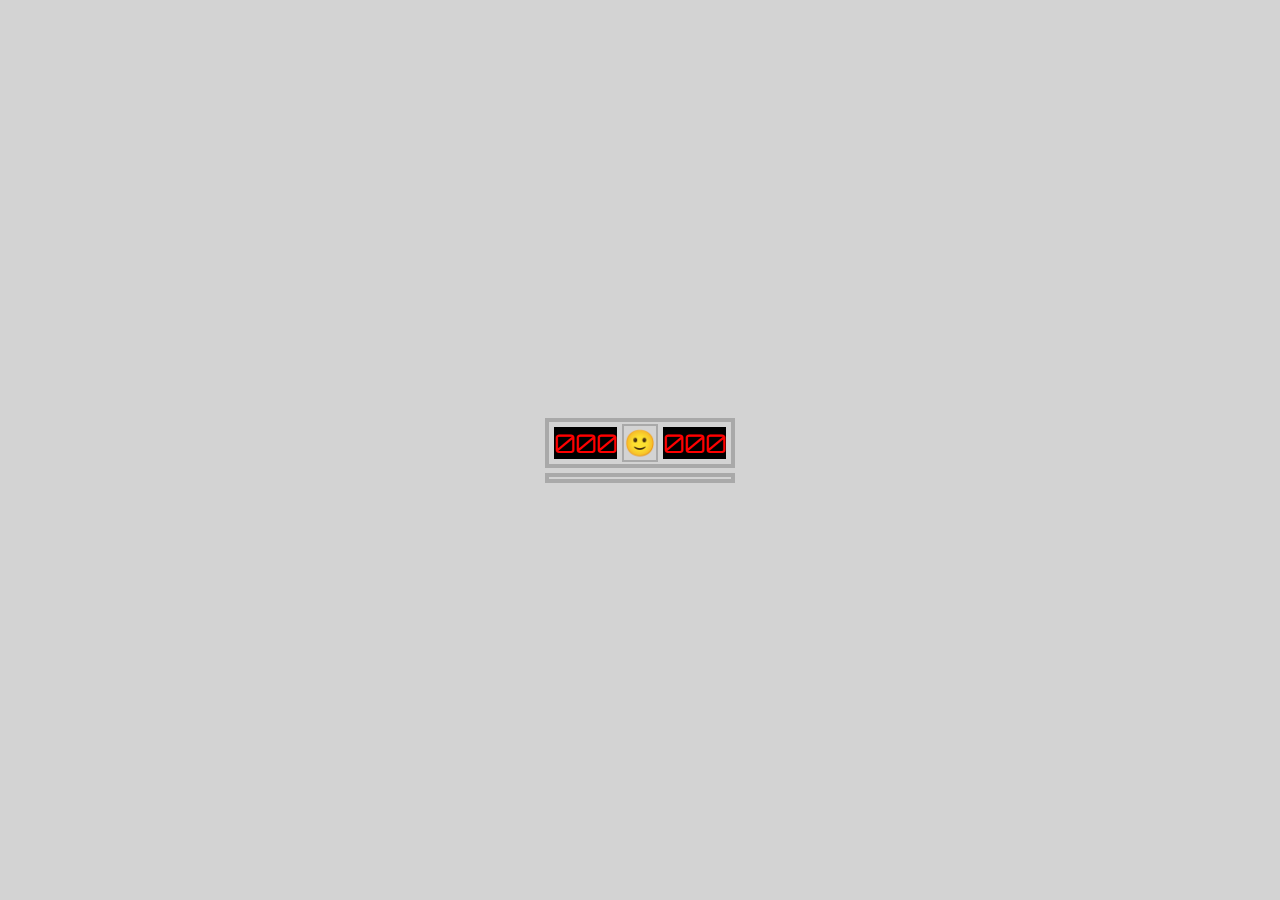
==== www/index.html @ a5b6a4c8 "Allowed click and flag on cells" ====
<!DOCTYPE html>
<html lang="en">
<head>
    <meta charset="UTF-8">
    <title>Rust WASM Minesweeper</title>
    <link rel="icon" type="image/x-icon" href="root/Minesweeperlogo.jpg">
    <link rel="stylesheet" href="index.css">
    <link href='https://fonts.googleapis.com/css?family=Orbitron' rel='stylesheet' type='text/css'>
</head>
<body>
    <script src="bootstrap.js"></script>
    <div id="root">
        <div class="minesweeper-scoreboard">
            <div class="minesweeper-counter" id="bomb-counter">
                000
            </div>
            <button class="minesweeper-start-button">
                🙂
            </button>

            <div class="minesweeper-counter" id="time-counter">
                000
            </div>
        </div>
        <div class="minesweeper-container" id="minesweeper-container">

        </div>
    </div>
</body>
</html>
---- www/index.css ----
body{
    background: lightgray;
    margin: 0;
    height: 100vh;
    width: 100vw;
    align-items: center;
    align-content: center;
    justify-content: center;
    display: flex;
}
.minesweeper-scoreboard{
    flex-direction: row;
    display: flex;
    border: 4px solid darkgray;
    margin-bottom: 5px;
}

.minesweeper-container{
    background: lightgray;
    border: 4px solid darkgray;
    display: flex;
    flex-direction: column;
    padding: 1px;
}

.minesweeper-counter{
    background: black;
    font-size: 2vw;
    color: red;
    font-family: Orbitron, sans-serif;
    margin: 5px;
}

.minesweeper-start-button{
    font-size: 2vw;
    padding: 0;
    background: lightgray;
    border: 2px solid darkgray;
    margin: 2px auto;
}

.minesweeper-start-button:hover{
    background: #e9e9e9;
}

.minesweeper-cell{
    height: 40px;
    width: 40px;
    border: #e9e9e9 solid 1px;
    font-size: 30px;
    text-align: center;
}


.minesweeper-cell:hover{
    background: #e3e3e3 ;
}

.minesweeper-cell-container{
    display: flex;
    flex-direction: row;
}

.flagged{
    background-image: url("./root/minesweeper_flag.svg") !important;
    background-size: 40px 40px !important;
}

.bomb{
    background-image: url("./root/Minesweeperlogo.jpg") !important;
    background-size: 40px 40px !important;
}
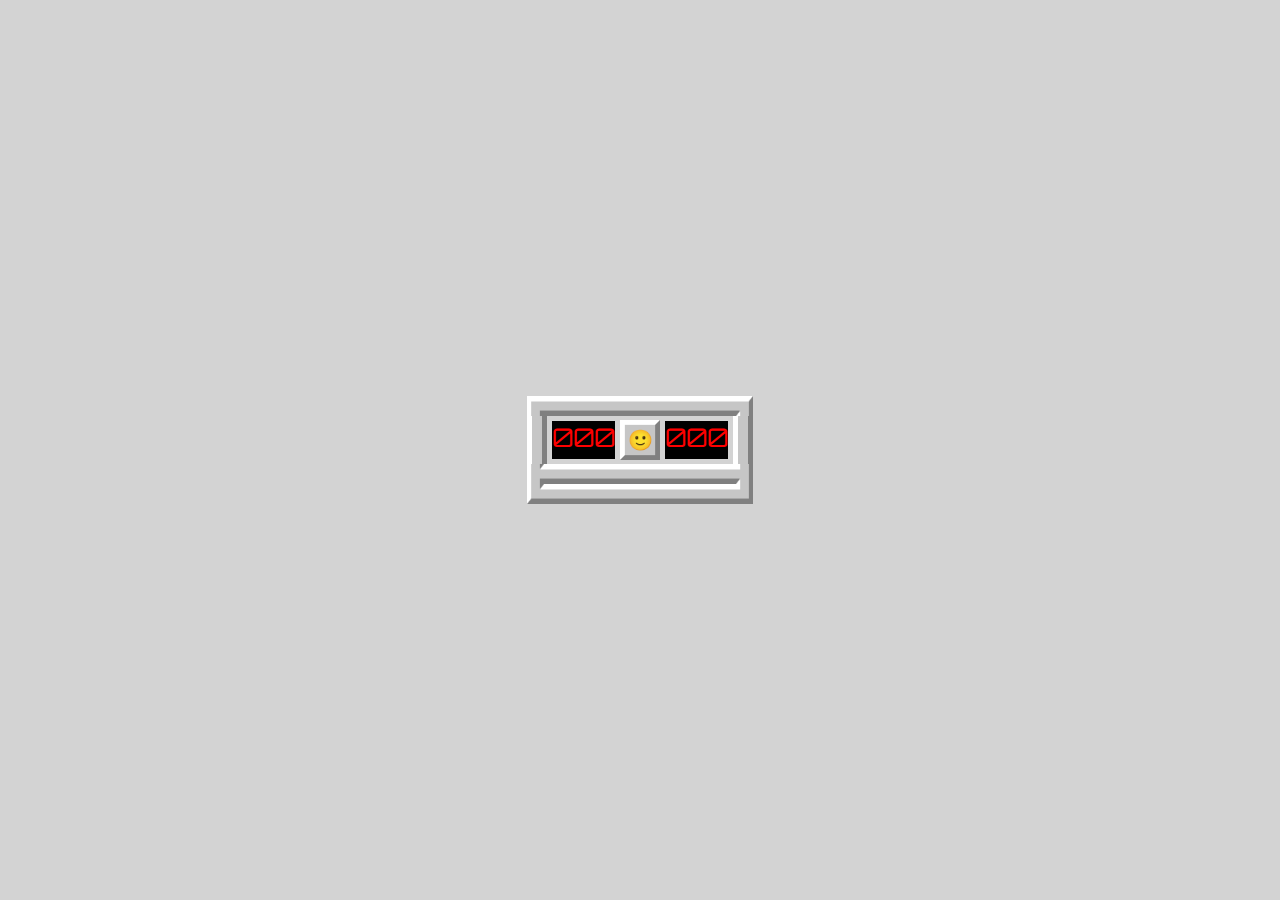
==== commit 88b0380c: "Added minesweeper styling, fixed Check Neighbouring bombs bug and added reveal neighbouring bombs on" ====
--- a/www/index.html
+++ b/www/index.html
@@ -3,27 +3,85 @@
 <head>
     <meta charset="UTF-8">
     <title>Rust WASM Minesweeper</title>
-    <link rel="icon" type="image/x-icon" href="root/Minesweeperlogo.jpg">
+    <link rel="icon" type="image/x-icon" href="root/logo.jpg">
     <link rel="stylesheet" href="index.css">
     <link href='https://fonts.googleapis.com/css?family=Orbitron' rel='stylesheet' type='text/css'>
 </head>
 <body>
     <script src="bootstrap.js"></script>
     <div id="root">
-        <div class="minesweeper-scoreboard">
-            <div class="minesweeper-counter" id="bomb-counter">
-                000
+        <div class="scoreboard">
+            <div class="scoreboard-border-top">
+                <div class="scoreboard-border-top-left">
+
+                </div>
+                <div class="scoreboard-border-top-horizontal">
+
+                </div>
+                <div class="scoreboard-border-top-right">
+
+                </div>
             </div>
-            <button class="minesweeper-start-button">
-                🙂
-            </button>
+            <div class="scoreboard-container">
+                <div class="scoreboard-border-left">
 
-            <div class="minesweeper-counter" id="time-counter">
-                000
+                </div>
+
+                <div class="scoreboard-counter" id="bomb-counter">
+                    000
+                </div>
+                <div class="scoreboard-start-button-container">
+                    <button class="scoreboard-start-button">
+                        🙂
+                    </button>
+                </div>
+
+
+                <div class="scoreboard-counter" id="time-counter">
+                    000
+                </div>
+
+                <div class="scoreboard-border-right">
+
+                </div>
             </div>
         </div>
-        <div class="minesweeper-container" id="minesweeper-container">
+        <div class="minesweeper">
+            <div class="minefield-top-border">
+                <div class="minefield-top-border-left">
 
+                </div>
+                <div class="minefield-top-border-horizontal">
+
+                </div>
+                <div class="minefield-top-border-right">
+
+                </div>
+            </div>
+            <div class="minefield-container">
+                <div class="minefield-right-border">
+
+                </div>
+                <div class="minefield" id="minefield">
+
+                </div>
+
+                <div class="minefield-left-border">
+
+                </div>
+            </div>
+
+            <div class="minefield-bottom-border">
+                <div class="minefield-bottom-border-left">
+
+                </div>
+                <div class="minefield-bottom-border-horizontal">
+
+                </div>
+                <div class="minefield-bottom-border-right">
+
+                </div>
+            </div>
         </div>
     </div>
 </body>
--- a/www/index.css
+++ b/www/index.css
@@ -8,22 +8,55 @@
     justify-content: center;
     display: flex;
 }
-.minesweeper-scoreboard{
-    flex-direction: row;
-    display: flex;
-    border: 4px solid darkgray;
-    margin-bottom: 5px;
-}
-
-.minesweeper-container{
-    background: lightgray;
-    border: 4px solid darkgray;
+
+/*Minesweeper*/
+.minefield{
     display: flex;
     flex-direction: column;
-    padding: 1px;
-}
-
-.minesweeper-counter{
+}
+
+.minesweeper-cell-container{
+    display: flex;
+    flex-direction: row;
+}
+
+.minesweeper-cell{
+    height: 40px;
+    width: 40px;
+    background-image: url("root/Cells/closed.svg");
+    background-size: 40px 40px;
+    font-size: 30px;
+    text-align: center;
+}
+
+/*Scoreboard*/
+.scoreboard-container{
+    flex-direction: row;
+    display: flex;
+}
+
+.scoreboard-start-button-container{
+    display: flex;
+    justify-content: center;
+    align-items: center;
+    align-content: center;
+    margin: 2px auto;
+}
+
+.scoreboard-start-button{
+    all: unset;
+    font-size: 20px;
+    padding: 0;
+    background-image: url("root/Cells/closed.svg");
+    background-size: 100% 100%;
+    height: 40px;
+    width: 40px;
+    margin: 2px auto;
+    border: 0;
+    text-align: center;
+}
+
+.scoreboard-counter{
     background: black;
     font-size: 2vw;
     color: red;
@@ -31,42 +64,169 @@
     margin: 5px;
 }
 
-.minesweeper-start-button{
-    font-size: 2vw;
-    padding: 0;
-    background: lightgray;
-    border: 2px solid darkgray;
-    margin: 2px auto;
-}
-
-.minesweeper-start-button:hover{
-    background: #e9e9e9;
-}
-
-.minesweeper-cell{
-    height: 40px;
-    width: 40px;
-    border: #e9e9e9 solid 1px;
-    font-size: 30px;
-    text-align: center;
-}
-
-
-.minesweeper-cell:hover{
-    background: #e3e3e3 ;
-}
-
-.minesweeper-cell-container{
-    display: flex;
-    flex-direction: row;
-}
-
+/*Borders*/
+.minefield-top-border{
+    height: 20px;
+    background-size: 100% 100%;
+    display: flex;
+    flex-direction: row;
+}
+
+.minefield-top-border-left{
+    background-image: url("root/Borders/middle_left.png");
+    width: 20px;
+    height: inherit;
+    background-size: inherit;
+}
+
+.minefield-top-border-horizontal{
+    background-image: url("root/Borders/border_horizontal.png");
+    height: inherit;
+    background-size: inherit;
+    width: 100%
+}
+
+.minefield-top-border-right{
+    background-image: url("root/Borders/middle_right.png");
+    width: 20px;
+    height: inherit;
+    background-size: inherit;
+}
+
+.minefield-container{
+    display: flex;
+    flex-direction: row;
+}
+
+.minefield-right-border{
+    background-image: url("root/Borders/border_vertical.png");
+    width: 20px;
+    background-size: 100% 100%;
+}
+
+.minefield-left-border{
+    background-image: url("root/Borders/border_vertical.png");
+    width: 20px;
+    background-size: 100% 100%;
+}
+
+.minefield-bottom-border{
+    height: 20px;
+    background-size: 100% 100%;
+    display: flex;
+    flex-direction: row;
+}
+
+.minefield-bottom-border-left{
+    background-image: url("root/Borders/corner_bottom_left.png");
+    width: 20px;
+    height: inherit;
+    background-size: inherit;
+}
+
+.minefield-bottom-border-horizontal{
+    background-image: url("root/Borders/border_horizontal.png");
+    height: inherit;
+    background-size: inherit;
+    width: 100%
+}
+
+.minefield-bottom-border-right{
+    background-image: url("root/Borders/corner_bottom_right.png");
+    width: 20px;
+    height: inherit;
+    background-size: inherit;
+}
+
+.scoreboard-border-top{
+    height: 20px;
+    background-size: 100% 100%;
+    display: flex;
+    flex-direction: row;
+}
+
+.scoreboard-border-top-left{
+    background-image: url("root/Borders/corner_up_left.png");
+    width: 20px;
+    height: inherit;
+    background-size: inherit;
+}
+
+.scoreboard-border-top-horizontal{
+    background-image: url("root/Borders/border_horizontal.png");
+    height: inherit;
+    background-size: inherit;
+    width: 100%
+}
+
+.scoreboard-border-top-right{
+    background-image: url("root/Borders/corner_up_right.png");
+    width: 20px;
+    height: inherit;
+    background-size: inherit;
+}
+
+.scoreboard-border-left{
+    background-image: url("root/Borders/border_vertical.png");
+    width: 20px;
+    background-size: 100% 100%;
+}
+
+.scoreboard-border-right{
+    background-image: url("root/Borders/border_vertical.png");
+    width: 20px;
+    background-size: 100% 100%;
+}
+
+/*Sets the background of the cells*/
 .flagged{
-    background-image: url("./root/minesweeper_flag.svg") !important;
-    background-size: 40px 40px !important;
+    background-image: url("root/Cells/flag.svg") !important;
 }
 
 .bomb{
-    background-image: url("./root/Minesweeperlogo.jpg") !important;
-    background-size: 40px 40px !important;
-}
+    background-image: url("root/Cells/mine.svg") !important;
+}
+
+.red-bomb{
+    background-image: url("root/Cells/mine_red.svg") !important;
+}
+
+.type0{
+    background-image: url("root/Cells/type0.svg") !important;
+}
+
+.type1{
+    background-image: url("root/Cells/type1.svg") !important;
+}
+
+.type2{
+    background-image: url("root/Cells/type2.svg") !important;
+}
+
+.type3{
+    background-image: url("root/Cells/type3.svg") !important;
+}
+
+.type4{
+    background-image: url("root/Cells/type4.svg") !important;
+}
+
+.type5{
+    background-image: url("root/Cells/type5.svg") !important;
+}
+
+.type6{
+    background-image: url("root/Cells/type6.svg") !important;
+}
+
+.type7{
+    background-image: url("root/Cells/type7.svg") !important;
+}
+
+.type8{
+    background-image: url("root/Cells/type8.svg") !important;
+}
+
+
+
+
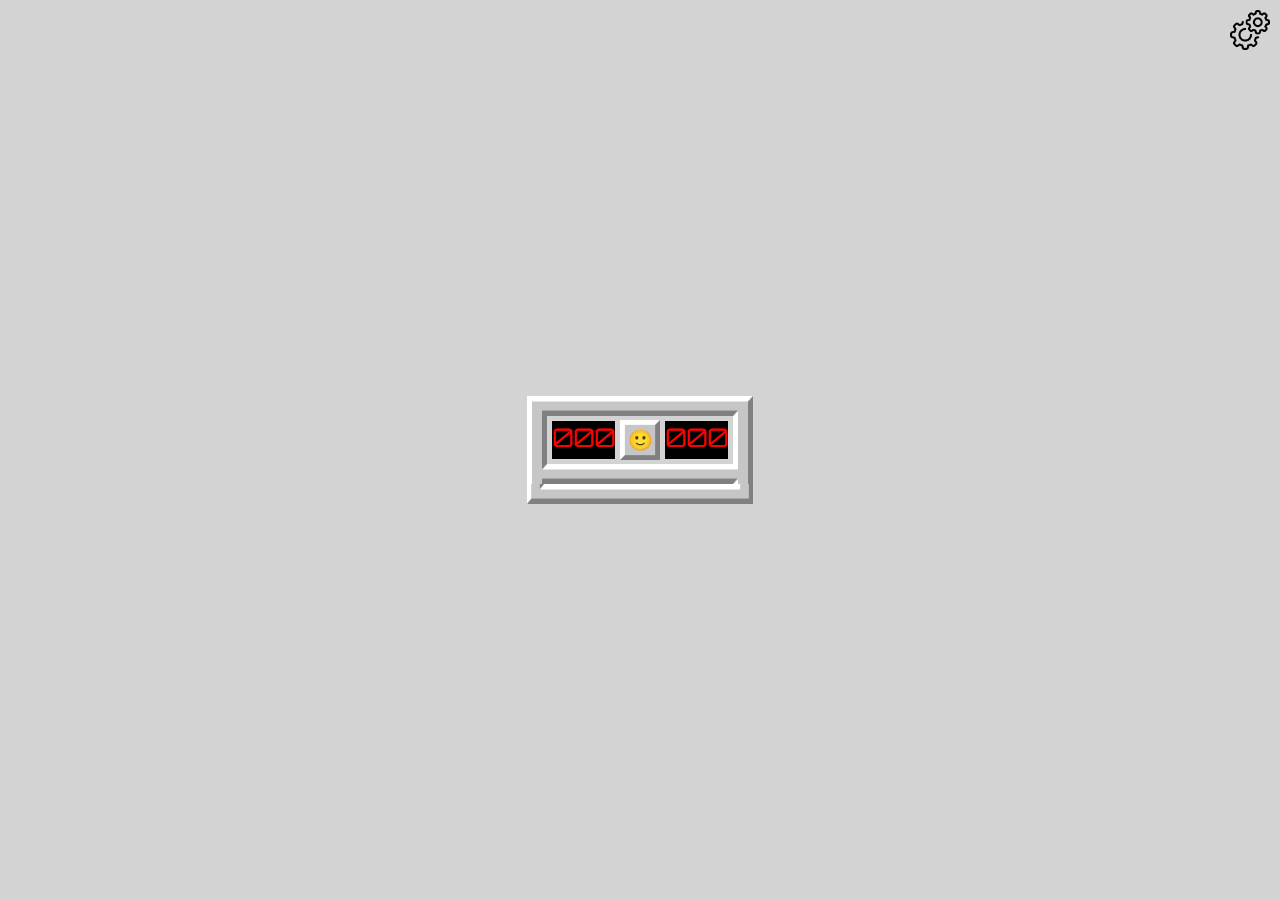
==== commit 86e3b026: "Added Game end on bomb, added settings button, added unfinished settings overlay" ====
--- a/www/index.html
+++ b/www/index.html
@@ -9,6 +9,15 @@
 </head>
 <body>
     <script src="bootstrap.js"></script>
+    <div class="settings-overlay" id="settings-overlay">
+        <div class="settings">
+            <button class="settings-close-button" onclick="OnSettingsCloseClick()">X</button>
+
+        </div>
+    </div>
+    <div class="settings-button-container">
+        <button class="settings-button" id="settings-button" onclick="OnSettingsClick()"></button>
+    </div>
     <div id="root">
         <div class="scoreboard">
             <div class="scoreboard-border-top">
@@ -31,7 +40,7 @@
                     000
                 </div>
                 <div class="scoreboard-start-button-container">
-                    <button class="scoreboard-start-button">
+                    <button class="scoreboard-start-button" id="start-button">
                         🙂
                     </button>
                 </div>
@@ -84,5 +93,14 @@
             </div>
         </div>
     </div>
+    <script>
+        function OnSettingsClick(){
+            document.getElementById("settings-overlay").style.display = "flex";
+        }
+
+        function OnSettingsCloseClick(){
+            document.getElementById("settings-overlay").style.display = "none";
+        }
+    </script>
 </body>
 </html>--- a/www/index.css
+++ b/www/index.css
@@ -29,6 +29,61 @@
     text-align: center;
 }
 
+/**/
+.settings-button-container{
+    right: 10px;
+    top: 10px;
+    position: fixed;
+}
+
+.settings-button{
+    all: unset;
+    background-image: url("root/settings.png");
+    width: 40px;
+    height: 40px;
+    background-size: 40px 40px;
+    border-radius: 25%;
+}
+
+.settings-button:hover{
+    background-color: #bfbfbf;
+}
+
+.settings-overlay{
+    position: fixed;
+    display: none;
+    width: 100%;
+    height: 100%;
+    top: 0;
+    left: 0;
+    right: 0;
+    bottom: 0;
+    background-color: rgba(0,0,0,0.5);
+    z-index: 2;
+    justify-content: center;
+    align-content: center;
+    align-items: center;
+}
+
+.settings{
+    width: 60vh;
+    height: 60vh;
+    background-color: rgba(255, 255, 255, 0.5);
+    border-radius: 40px;
+}
+
+.settings-close-button{
+    all: unset;
+    float: right;
+    position: relative;
+    border-radius: 50%;
+    border: solid 1px #000000;
+    width: 20px;
+    height: 20px;
+    text-align: center;
+    background-color: #ffffff;
+}
+
 /*Scoreboard*/
 .scoreboard-container{
     flex-direction: row;
@@ -83,7 +138,9 @@
     background-image: url("root/Borders/border_horizontal.png");
     height: inherit;
     background-size: inherit;
-    width: 100%
+    width: -webkit-calc(100% - 40px);
+    width:    -moz-calc(100% - 40px);
+    width:         calc(100% - 40px);
 }
 
 .minefield-top-border-right{
@@ -156,7 +213,9 @@
     background-image: url("root/Borders/border_horizontal.png");
     height: inherit;
     background-size: inherit;
-    width: 100%
+    width: -webkit-calc(100% - 40px);
+    width:    -moz-calc(100% - 40px);
+    width:         calc(100% - 40px);
 }
 
 .scoreboard-border-top-right{
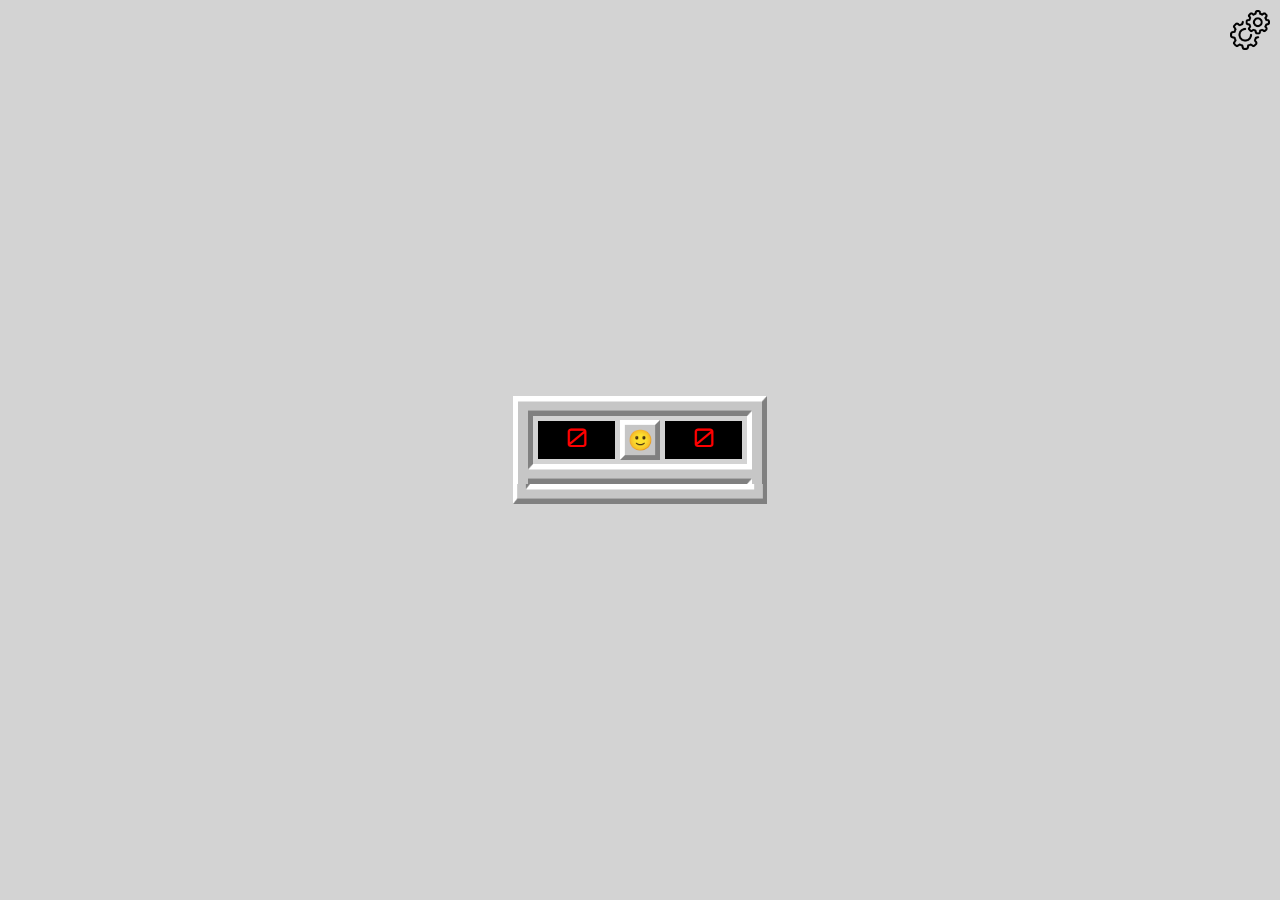
==== commit 8f964401: "Added more gameplay features such as score counter, time counter added difficulty and a custom setti" ====
--- a/www/index.html
+++ b/www/index.html
@@ -12,7 +12,42 @@
     <div class="settings-overlay" id="settings-overlay">
         <div class="settings">
             <button class="settings-close-button" onclick="OnSettingsCloseClick()">X</button>
-
+            <div class="difficulty-select-container">
+                <button onclick="OnEasyClick()">Easy</button>
+                <button onclick="OnMediumClick()">Medium</button>
+                <button onclick="OnHardClick()">Hard</button>
+                <button onclick="OnDifficultyCustomClick()">Custom</button>
+            </div>
+            <div class="custom-sliders-container" id="custom-sliders">
+                <div class="slider-container">
+                    <label for="width-slider">
+                        Width
+                    </label>
+                    <input type="range" min="3" max="40" value="30" class="settings-slider" id="width-slider" onchange="OnWidthSliderChange()">
+                    <span id="width-value">
+                    30
+                </span>
+                </div>
+                <div class="slider-container">
+                    <label for="height-slider">
+                        Height
+                    </label>
+                    <input type="range" min="3" max="20" value="16" class="settings-slider" id="height-slider" onchange="OnHeightSliderChange()">
+                    <span id="height-value">
+                    16
+                </span>
+                </div>
+                <div class="slider-container">
+                    <label for="bombs-slider">
+                        Bombs
+                    </label>
+                    <input type="range" min="1" max="479" value="99" class="settings-slider" id="bombs-slider" onchange="OnBombsSliderChange()">
+                    <span id="bombs-value">
+                    99
+                </span>
+                </div>
+            </div>
+            <button class="update-settings-button" id="update-settings"></button>
         </div>
     </div>
     <div class="settings-button-container">
@@ -37,7 +72,7 @@
                 </div>
 
                 <div class="scoreboard-counter" id="bomb-counter">
-                    000
+                    0
                 </div>
                 <div class="scoreboard-start-button-container">
                     <button class="scoreboard-start-button" id="start-button">
@@ -47,7 +82,7 @@
 
 
                 <div class="scoreboard-counter" id="time-counter">
-                    000
+                    0
                 </div>
 
                 <div class="scoreboard-border-right">
@@ -101,6 +136,68 @@
         function OnSettingsCloseClick(){
             document.getElementById("settings-overlay").style.display = "none";
         }
+
+        function OnDifficultyCustomClick(){
+            document.getElementById("custom-sliders").style.display = "block";
+
+            document.getElementById("width-value").innerHTML = document.getElementById("width-slider").value;
+            document.getElementById("height-value").innerHTML = document.getElementById("height-slider").value;
+            document.getElementById("bombs-value").innerHTML = document.getElementById("bombs-slider").value;
+        }
+
+        function OnEasyClick(){
+            document.getElementById("custom-sliders").style.display = "none";
+
+            document.getElementById("width-slider").value = 9;
+            document.getElementById("height-slider").value = 9;
+            document.getElementById("bombs-slider").value = 10;
+        }
+
+        function OnMediumClick(){
+            document.getElementById("custom-sliders").style.display = "none";
+
+            document.getElementById("width-slider").value = 16;
+            document.getElementById("height-slider").value = 16;
+            document.getElementById("bombs-slider").value = 40;
+        }
+
+        function OnHardClick(){
+            document.getElementById("custom-sliders").style.display = "none";
+
+            document.getElementById("width-slider").value = 30;
+            document.getElementById("height-slider").value = 16;
+            document.getElementById("bombs-slider").value = 99;
+        }
+
+        function OnWidthSliderChange(){
+            document.getElementById("width-value").innerHTML = document.getElementById("width-slider").value;
+
+            setBombsMaxValue();
+        }
+
+        function OnHeightSliderChange(){
+            document.getElementById("height-value").innerHTML = document.getElementById("height-slider").value;
+
+            setBombsMaxValue();
+        }
+
+        function OnBombsSliderChange(){
+            document.getElementById("bombs-value").innerHTML = document.getElementById("bombs-slider").value;
+        }
+
+        function setBombsMaxValue(){
+            let max = (document.getElementById("height-slider").value * document.getElementById("width-slider").value) - 1;
+
+            let slider = document.getElementById("bombs-slider");
+
+            if (slider.value > max){
+                slider.value = max;
+                OnBombsSliderChange();
+            }
+
+
+            slider.setAttribute("max", max.toString());
+        }
     </script>
 </body>
 </html>--- a/www/index.css
+++ b/www/index.css
@@ -7,6 +7,7 @@
     align-content: center;
     justify-content: center;
     display: flex;
+    font-family: sans-serif;
 }
 
 /*Minesweeper*/
@@ -29,7 +30,7 @@
     text-align: center;
 }
 
-/**/
+/*Settings*/
 .settings-button-container{
     right: 10px;
     top: 10px;
@@ -70,18 +71,78 @@
     height: 60vh;
     background-color: rgba(255, 255, 255, 0.5);
     border-radius: 40px;
+    display: flex;
+    align-items: center;
+    justify-content: center;
+    flex-direction: column;
+    position: relative;
+}
+
+.slider-container{
+    display: flex;
+    flex-direction: row;
+    width: 100%;
+    justify-content: center;
+    margin-bottom: 20px;
+    font-weight: bold;
+}
+
+.custom-sliders-container{
+    display: none;
+    width: 100%;
+}
+
+.slider-container label{
+    width: 20%;
+    text-align: center;
+}
+
+.slider-container span{
+    width: 20%;
+    text-align: center;
 }
 
 .settings-close-button{
     all: unset;
-    float: right;
-    position: relative;
+    position: absolute;
     border-radius: 50%;
-    border: solid 1px #000000;
-    width: 20px;
-    height: 20px;
+    width: 30px;
+    height: 30px;
     text-align: center;
     background-color: #ffffff;
+    right: 0;
+    top: 0;
+    align-self: start;
+}
+
+.settings-slider {
+    -webkit-appearance: none;
+    width: 60%;
+    height: 15px;
+    border-radius: 5px;
+    background: #d3d3d3;
+    outline: none;
+    opacity: 0.7;
+    -webkit-transition: .2s;
+    transition: opacity .2s;
+}
+
+.settings-slider::-webkit-slider-thumb {
+    -webkit-appearance: none;
+    appearance: none;
+    width: 25px;
+    height: 25px;
+    border-radius: 50%;
+    background: #ffffff;
+    cursor: pointer;
+}
+
+.settings-slider::-moz-range-thumb {
+    width: 25px;
+    height: 25px;
+    border-radius: 50%;
+    background: #ffffff;
+    cursor: pointer;
 }
 
 /*Scoreboard*/
@@ -114,6 +175,8 @@
 .scoreboard-counter{
     background: black;
     font-size: 2vw;
+    width: 3em;
+    text-align: center;
     color: red;
     font-family: Orbitron, sans-serif;
     margin: 5px;
